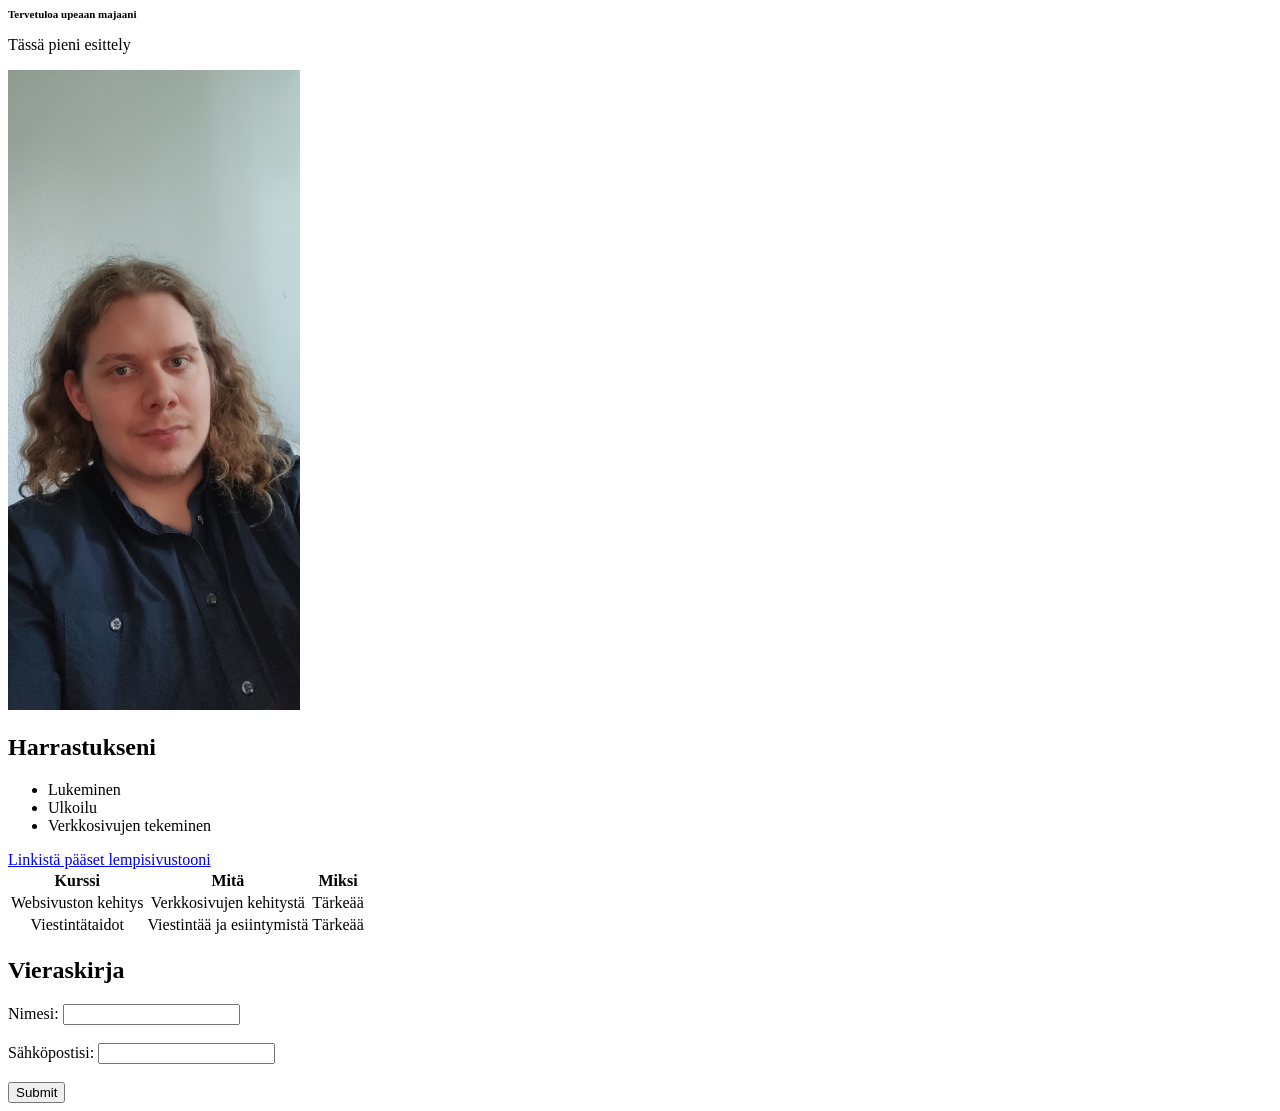
==== eka/index.html @ 61ea7b14 "Eka yrkkä" ====
<!DOCTYPE html>
<html lang="fi">
    <head>
        <meta charset="UTF-8">
        <meta name="viewport" content="width=device-width, initial-scale=1.0">
        <meta name="description" content="Tervetuloa upeaan majaani">
        <link rel="stylesheet" href="./tyylit/tyyli.css">
        <title>Jimin Lukaali</title>
</head>
        <body>
                <H1> Tervetuloa upeaan majaani </H1>
                <p> Tässä pieni esittely</p>
                <img src="./kuvat/jimi.jpg" alt="Kuva ei jostain syystä näy......">

    <h2>Harrastukseni</h2>
    <ul>
        <li>Lukeminen</li>
        <li>Ulkoilu</li>
        <li>Verkkosivujen tekeminen</li>
    </ul>
    <a href="http://www.kukkakauppa.fi">Linkistä pääset lempisivustooni<br></a>
    <table>
        <tr>
            <th>Kurssi</th>
            <th>Mitä</th>
            <th>Miksi</th>
        </tr>
        <tr>
            <td>Websivuston kehitys</td>
            <td>Verkkosivujen kehitystä</td>
            <td>Tärkeää</td>
        </tr>
        <tr>
            <td>Viestintätaidot</td>
            <td>Viestintää ja esiintymistä</td>
            <td>Tärkeää</td>
        </tr>
        </table>
            <h2>Vieraskirja</h2>
            <form>
                <label for="name">Nimesi:</label>
                <input type="text" id="name" name="name"><br><br>
                <label for="email">Sähköpostisi:</label>
                <input type="email" id="email" name="email"><br><br>
                <input type="submit" value="Submit">
            </form>
        </body>
</html>
---- eka/tyylit/tyyli.css ----
img {
    width: auto;
    height: auto;
    max-width: 50vw;
    max-height: 50vw;
}
div {
    color: blue;
}
h1 {
    color: rgb(0, 0, 0);
    font-size: 11px;
    font-family: 'Times New Roman', Times, serif;
}
tr {
    text-align: center;
}
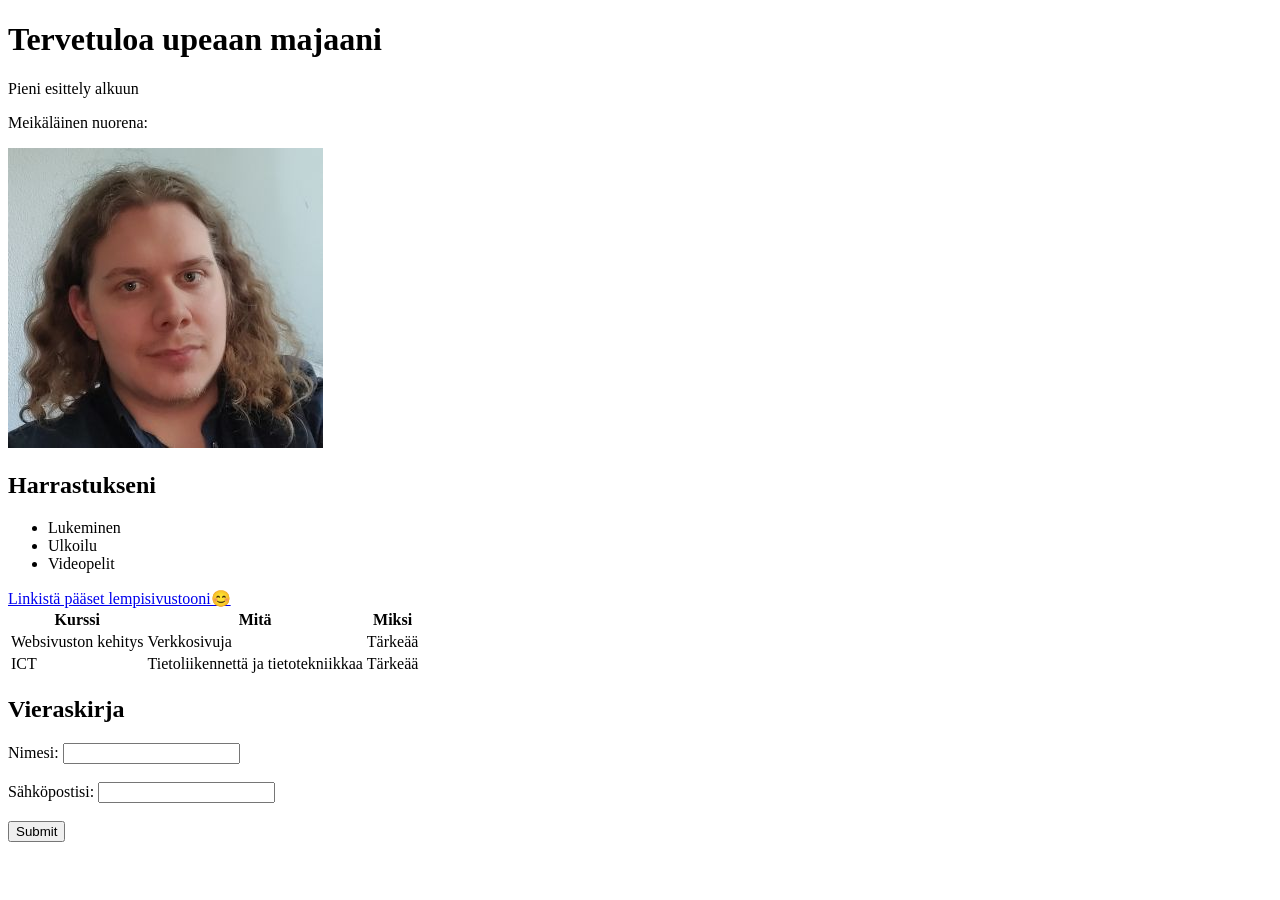
==== commit ec4f1453: "Pieniä korjauksia" ====
--- a/eka/index.html
+++ b/eka/index.html
@@ -3,22 +3,22 @@
     <head>
         <meta charset="UTF-8">
         <meta name="viewport" content="width=device-width, initial-scale=1.0">
-        <meta name="description" content="Tervetuloa upeaan majaani">
-        <link rel="stylesheet" href="./tyylit/tyyli.css">
-        <title>Jimin Lukaali</title>
+        <meta name="description" content="Mansionin esittely">
+        <title>Jimin Mansioni</title>
 </head>
         <body>
-                <H1> Tervetuloa upeaan majaani </H1>
-                <p> Tässä pieni esittely</p>
-                <img src="./kuvat/jimi.jpg" alt="Kuva ei jostain syystä näy......">
+                <h1>Tervetuloa upeaan majaani</h1>
+                <p>Pieni esittely alkuun</p>
+                <p> Meikäläinen nuorena:</p>
+                <img src="./kuvat/mina.jpg" alt="Kuva ei jostain syystä näy......">
 
     <h2>Harrastukseni</h2>
     <ul>
         <li>Lukeminen</li>
         <li>Ulkoilu</li>
-        <li>Verkkosivujen tekeminen</li>
+        <li>Videopelit</li>
     </ul>
-    <a href="http://www.kukkakauppa.fi">Linkistä pääset lempisivustooni<br></a>
+    <a href="http://www.kukkakauppa.fi">Linkistä pääset lempisivustooni&#128522;</a>
     <table>
         <tr>
             <th>Kurssi</th>
@@ -27,12 +27,12 @@
         </tr>
         <tr>
             <td>Websivuston kehitys</td>
-            <td>Verkkosivujen kehitystä</td>
+            <td>Verkkosivuja</td>
             <td>Tärkeää</td>
         </tr>
         <tr>
-            <td>Viestintätaidot</td>
-            <td>Viestintää ja esiintymistä</td>
+            <td>ICT</td>
+            <td>Tietoliikennettä ja tietotekniikkaa</td>
             <td>Tärkeää</td>
         </tr>
         </table>
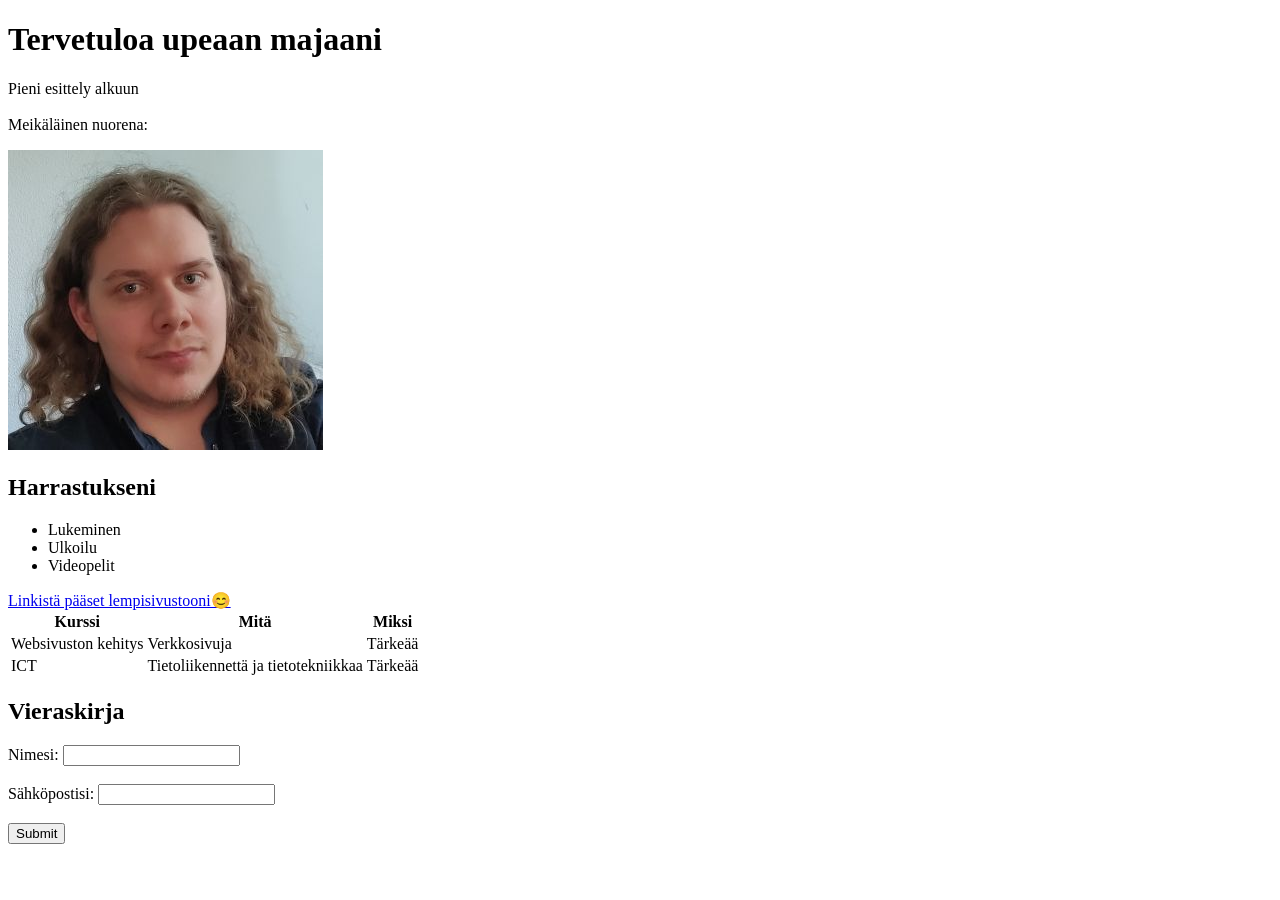
==== commit a72c9087: "Korjauksia ja readme tiedoston lisäys" ====
--- a/eka/index.html
+++ b/eka/index.html
@@ -8,8 +8,10 @@
 </head>
         <body>
                 <h1>Tervetuloa upeaan majaani</h1>
-                <p>Pieni esittely alkuun</p>
-                <p> Meikäläinen nuorena:</p>
+                <p>Pieni esittely alkuun
+                    <br>
+                    <br>
+                        Meikäläinen nuorena:</p>
                 <img src="./kuvat/mina.jpg" alt="Kuva ei jostain syystä näy......">
 
     <h2>Harrastukseni</h2>
